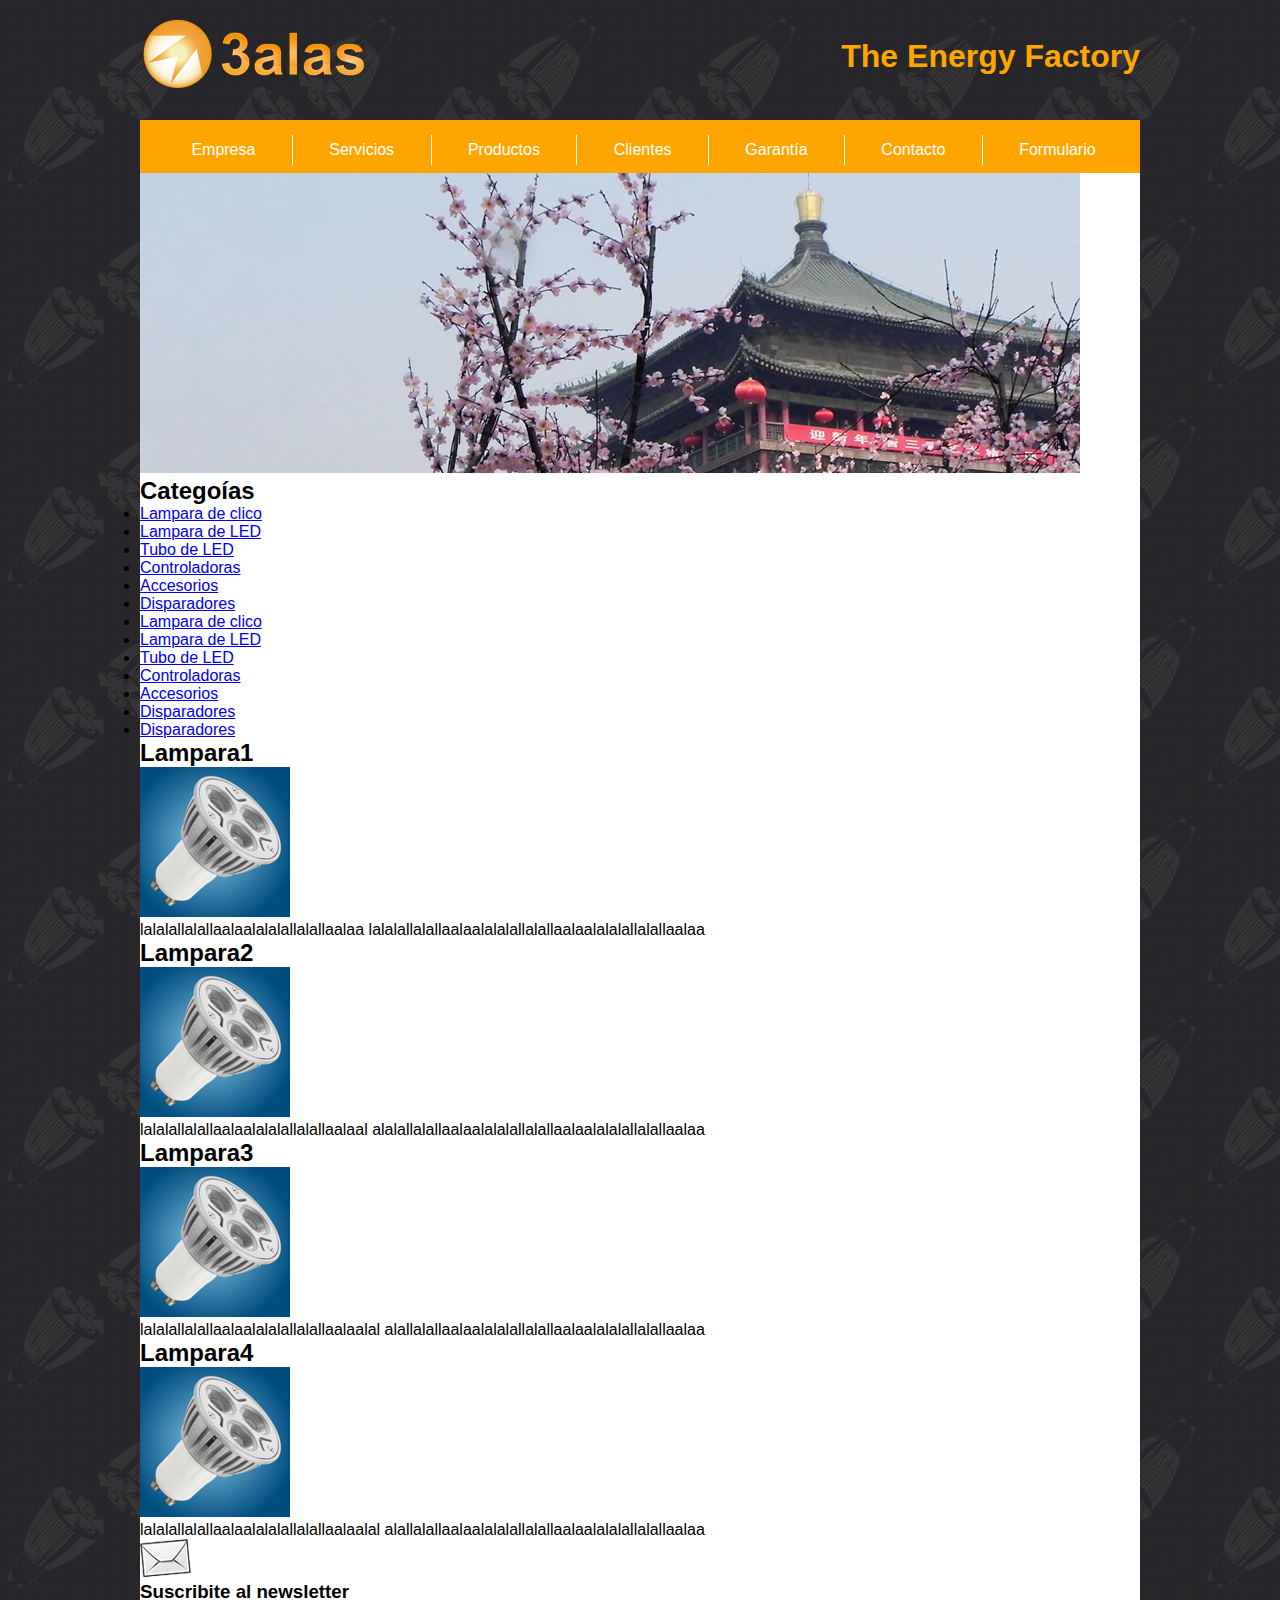
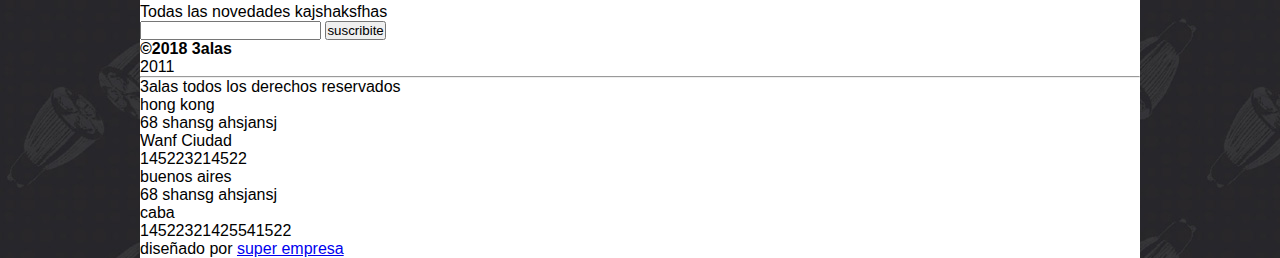
==== index.html @ 7d1f510f "sitio casi lindo" ====
<!doctype html>
	<html lang="es">
		<head>
		<meta charset="utf-8"> 
		<title>3 alas</title>
		<link href="estilos.css" rel="stylesheet">
		
		</head>
		
		
		<body>
			<div class="cabecera">
			
				<a href="index.html">
					<img src="images/logo_3alas.png" alt="ir a la home">
				</a>
				
				<h1>The Energy Factory</h1>				
			</div> <!--cierra .cabecera-->
			
			<div class="contenedor">
			
					<div class="botonera">
						<ul class="botonera-lista">
							<li><a href="#">Empresa</a></li>
							<li><a href="#">Servicios</a></li>
							<li><a href="#">Productos</a></li>
							<li><a href="#">Clientes</a></li>
							<li><a href="#">Garantía</a></li>
							<li><a href="#">Contacto</a></li>
							<li><a href="#"class="sin-borde" >Formulario</a></li>
					
						</ul>
					</div> <!-- cierra .botonera -->
					
					<div class="slider" >
						<img src="images/slide/1.jpg" alt="Foto china">
					</div> <!-- cierra .slider-->
					
					<div class="categorias">
						<h2>Categoías</h2>
							<ul>
								<li><a href="#">Lampara de clico</a></li>
								<li><a href="#">Lampara de LED</a></li>
								<li><a href="#">Tubo de LED</a></li>
								<li><a href="#">Controladoras</a></li>
								<li><a href="#">Accesorios</a></li>
								<li><a href="#">Disparadores</a></li>
								<li><a href="#">Lampara de clico</a></li>
								<li><a href="#">Lampara de LED</a></li>
								<li><a href="#">Tubo de LED</a></li>
								<li><a href="#">Controladoras</a></li>
								<li><a href="#">Accesorios</a></li>
								<li><a href="#">Disparadores</a></li>
								<li><a href="#">Disparadores</a></li>
			
							</ul>
					
					</div> <!-- aca cierra categorias-->
					
					<div class="productos">
					
						<div class="lampara">
							<h2>Lampara1</h2>
							<img src="images/lamparas/lampara1.jpg" alt="">
							<p>lalalallalallaalaalalalallalallaalaa
							lalalallalallaalaalalalallalallaalaalalalallalallaalaa</p>
						</div> <!-- cierra .lampara1-->
						
						<div class="lampara">
							<h2>Lampara2</h2>
							<img src="images/lamparas/lampara1.jpg" alt="">
							<p>lalalallalallaalaalalalallalallaalaal
							alalallalallaalaalalalallalallaalaalalalallalallaalaa</p>
						</div> <!-- cierra .lampara2-->
						
						<div class="lampara">
							<h2>Lampara3</h2>
							<img src="images/lamparas/lampara1.jpg" alt="">
							<p>lalalallalallaalaalalalallalallaalaalal
							alallalallaalaalalalallalallaalaalalalallalallaalaa</p>
						</div> <!-- cierra .lampara3-->
						
						<div class="lampara">
							<h2>Lampara4</h2>
							<img src="images/lamparas/lampara1.jpg" alt="">
							<p>lalalallalallaalaalalalallalallaalaalal
							alallalallaalaalalalallalallaalaalalalallalallaalaa</p>
						</div> <!-- cierra .lampara4-->
					
					</div><!-- cierra .productos-->
					
					<div class="newsletter">
						<img src="images/sobre.png" alt="">
						
						<div class="newsletter-info">
							<h3> Suscribite al newsletter</h3>
							<p> Todas las novedades kajshaksfhas </p>
						</div> <!--cierra newsletter-info"--> 
						
						
						<form class="newsletter-form" action="suscribite.php">
							<input type="email">
							<input type="submit" value="suscribite">
						</form>
					</div> <!--cierra .newsletter-->
			
					<div class="pie">
					
						<div class="pie-copy">
						<h4>&copy;2018 3alas</h4>
						<p> 2011 </p>
						<hr>
						3alas todos los derechos reservados
						</div>  <!-- cierra .pie-copy-->
						
						<div class="pie-china">
							<p>hong kong<br>
							68 shansg ahsjansj
							<br>
							Wanf Ciudad<br>
							145223214522
							</p>
						</div> <!-- cierra .pie-china-->
						
						<div class="pie-argentina">
							<p>buenos aires<br>
							68 shansg ahsjansj
							<br>
							caba<br>
							14522321425541522
							</p>
						</div> <!-- cierra .pie-argentina-->
						
						<div class="pie-creditos">
							diseñado por <a href="#">super empresa</a>
						</div> <!-- cierra .pie-creditos-->
						
					</div> <!--Cierra .pie-->
			
						
			
			
			</div> <!--cierra .contenedor-->
		<!-- Acá no tipeas nada  -->
		</body>
	
	
	
	
	
	
	</html>
---- estilos.css ----
/* hoja de estilos-index html 3 alas */
/* color fondo #29272d; */

:root {
	/* es la raiz de todo mi sistema */
	
	--negro: #29272d;
	--naranja: orange;
	--blanco: #ffffff;
	--negroverdadero: #000;
	
}


*{
	margin:0;
	padding:0;
	box-sizing: border-box;
	
}
body {
	background-color: var(--negro);
	background-image: url("images/pattern.jpg");
	
	/* aplico la fuente general en la etiqueta para aprovechar la herencia */
	font-family: Arial;
	
	
}
.cabecera {
	
	display: flex;
	
	/* le dice al sistema como queremos organizar los elementos en horizontal */
	justify-content: space-between;
	/* los centra en vertical */
	align-items: center;
	
	max-width: 1000px;
	margin-right: auto;
	margin-left: auto;
	
	margin-top: 16px;
	margin-bottom: 23px;
	
}

h1{
	color:  var(--naranja);
	
	
}

.contenedor {
	
	background-color: var(--blanco);
	
	
	margin-left: auto;
	margin-right: auto;
	
	max-width: 1000px; 
	
}

/* ----------------------------------SECCIÓN--------------------------------------
--------------------------------BOTONERA------------------------------------------ */

.botonera {
	
	background-color: var(--naranja);
	
	padding: 15px 8px 8px 15px; 
	
	

	
}

.botonera-lista {
	
	justify-content: space-around;
	display: flex;



}

/* .botonera ul { */
		
		/* list-style-type: none; */
		
/* } */

.botonera-lista li {
	
			
	flex-grow: 1;
	list-style-type:none;
	
}

.botonera a{
		
		text-decoration: none;
		display: block;
		border-right: 1px solid var(--blanco);
		text-align: center;
		padding: 6px 0;
		color: var(--blanco);
		
}

/* si hacemos clase etiqueta 
significa que etiqueta está dentro de clase)

si hacemos etiqueta.clase 
significa que etiqueta tiene aplicada a .clase */

a.sin-borde{
	border-right: none;
	
}

.botonera a:hover {
	
	
	
}
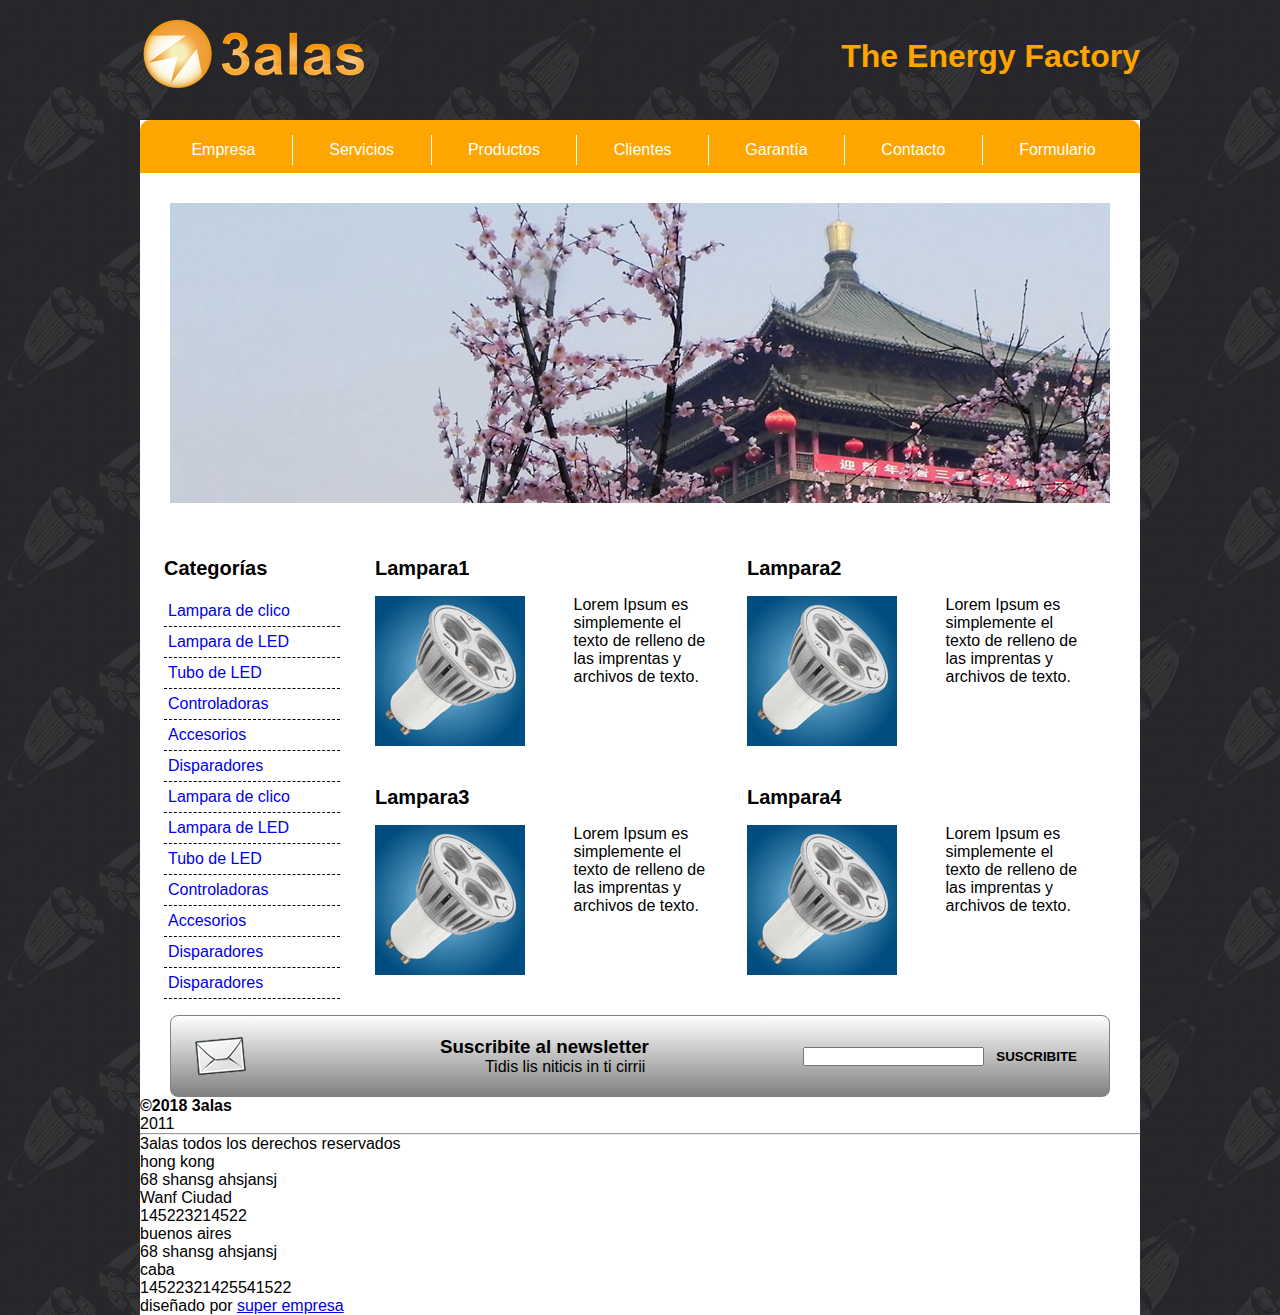
==== commit 2a810fca: "algo nuevo del sitio nose" ====
--- a/index.html
+++ b/index.html
@@ -38,8 +38,8 @@
 					</div> <!-- cierra .slider-->
 					
 					<div class="categorias">
-						<h2>Categoías</h2>
-							<ul>
+						<h2>Categorías</h2>
+							<ul class="botonera-categorias">
 								<li><a href="#">Lampara de clico</a></li>
 								<li><a href="#">Lampara de LED</a></li>
 								<li><a href="#">Tubo de LED</a></li>
@@ -63,29 +63,25 @@
 						<div class="lampara">
 							<h2>Lampara1</h2>
 							<img src="images/lamparas/lampara1.jpg" alt="">
-							<p>lalalallalallaalaalalalallalallaalaa
-							lalalallalallaalaalalalallalallaalaalalalallalallaalaa</p>
+							<p>Lorem Ipsum es simplemente el texto de relleno de las imprentas y archivos de texto.</p>
 						</div> <!-- cierra .lampara1-->
 						
 						<div class="lampara">
 							<h2>Lampara2</h2>
 							<img src="images/lamparas/lampara1.jpg" alt="">
-							<p>lalalallalallaalaalalalallalallaalaal
-							alalallalallaalaalalalallalallaalaalalalallalallaalaa</p>
+							<p>Lorem Ipsum es simplemente el texto de relleno de las imprentas y archivos de texto.</p>
 						</div> <!-- cierra .lampara2-->
 						
 						<div class="lampara">
 							<h2>Lampara3</h2>
 							<img src="images/lamparas/lampara1.jpg" alt="">
-							<p>lalalallalallaalaalalalallalallaalaalal
-							alallalallaalaalalalallalallaalaalalalallalallaalaa</p>
+							<p>Lorem Ipsum es simplemente el texto de relleno de las imprentas y archivos de texto.</p>
 						</div> <!-- cierra .lampara3-->
 						
 						<div class="lampara">
 							<h2>Lampara4</h2>
 							<img src="images/lamparas/lampara1.jpg" alt="">
-							<p>lalalallalallaalaalalalallalallaalaalal
-							alallalallaalaalalalallalallaalaalalalallalallaalaa</p>
+							<p>Lorem Ipsum es simplemente el texto de relleno de las imprentas y archivos de texto. </p>
 						</div> <!-- cierra .lampara4-->
 					
 					</div><!-- cierra .productos-->
@@ -95,13 +91,13 @@
 						
 						<div class="newsletter-info">
 							<h3> Suscribite al newsletter</h3>
-							<p> Todas las novedades kajshaksfhas </p>
+							<p> Tidis lis niticis in ti cirrii </p>
 						</div> <!--cierra newsletter-info"--> 
 						
 						
 						<form class="newsletter-form" action="suscribite.php">
 							<input type="email">
-							<input type="submit" value="suscribite">
+							<input type="submit" value="SUSCRIBITE">
 						</form>
 					</div> <!--cierra .newsletter-->
 			
--- a/estilos.css
+++ b/estilos.css
@@ -8,6 +8,7 @@
 	--naranja: orange;
 	--blanco: #ffffff;
 	--negroverdadero: #000;
+	--negroclaro: #021
 	
 }
 
@@ -27,6 +28,15 @@
 	
 	
 }
+
+h2 {
+	
+	font-size: 20px;
+	margin-bottom: 16px; 
+	
+}
+
+
 .cabecera {
 	
 	display: flex;
@@ -53,6 +63,8 @@
 
 .contenedor {
 	
+	
+	
 	background-color: var(--blanco);
 	
 	
@@ -67,6 +79,7 @@
 --------------------------------BOTONERA------------------------------------------ */
 
 .botonera {
+	border-radius: 10px 10px 0 0 ;
 	
 	background-color: var(--naranja);
 	
@@ -126,4 +139,159 @@
 	
 	
 	
-}+}
+
+/* --------------------slider-----------------------------------imagen------------------- */
+
+
+.slider {
+	
+	text-align: center;
+	margin-top: 30px;
+	
+}
+
+
+
+/* ---------------------CATEGORÍAS-----------------------------------------------
+---------------------------------SECCIÒN--------------------------------------------------- */
+
+.categorias {
+	
+	margin-top: 50px;
+	width: 20% ;
+	float: left;
+	background-color: var (--negroclaro);
+	margin-top: 50; 
+	
+}
+
+.botonera-categorias {
+	
+	background-color: var (--negroclaro );
+	margin-left: 24px;
+}
+
+.botonera-categorias a {
+	
+	list-style-type: none;
+	text-decoration: none;
+	padding-left:  4px;
+
+}
+
+.categorias h2 {
+	
+	padding-left: 24px;
+	
+}
+
+.botonera-categorias li {
+	border-bottom: 1px dashed black;
+	list-style-type:none;
+	padding: 6px 0px;
+	
+	}
+
+.botonera-categorias a:hover {
+	
+	 font-weight: 
+}
+
+/* ------------------------SECCIÓN PRODUCTOS-----------------------------------
+----------------------------------------------------------------------------- */
+ 
+ 
+ .productos {
+	 
+	 margin-top: 50px; 
+	 width: 80%;
+	 float: right;
+	 background-color: white;
+	 
+	 	 padding-right: 56px;
+	 
+ }
+ 
+ .lampara {
+	 
+	 float: left;
+	 width: 50%;
+	 margin-bottom: 40px; 
+
+	 padding-left: 35px;
+	
+	 
+ }
+ 
+ .lampara img {
+	 float: left;
+	 
+ }
+ 
+ .lampara p{
+	 
+	 
+	 float:right;
+	 width:50%;
+	 padding-left:30px;
+	 
+ }
+
+/* ----------------------------SECCIÒN NEWSLETTER-----------------
+................................................................ */
+
+.newsletter {
+	clear: both;
+	
+	max-width: 940px;
+	margin-right: auto;
+	margin-left: auto;
+	
+	border: 1px solid gray ;
+	padding: 20px 24px ;
+	
+	background-image: linear-gradient(white, gray);
+	
+	display: flex;
+	justify-content: space-between;
+	align-items: center;
+	
+	border-radius: 8px;
+
+}
+
+.newsletter-info {
+	margin-left:40px;
+	
+}
+
+.newsletter p {
+	
+margin-left: 45px;
+}
+
+.newsletter-form [ type="submit" ] {
+	background: none;
+	border: none;
+	
+	cursor: wait;
+	/* para que aparezca la manito re piola */
+	
+	font-weight: bold;
+	padding: 5px 8px;
+	
+}
+
+
+/* -------------------------------------------pie secciòn-----------------------
+------------------------------------------------------------------------------- */
+
+
+
+
+
+
+
+
+
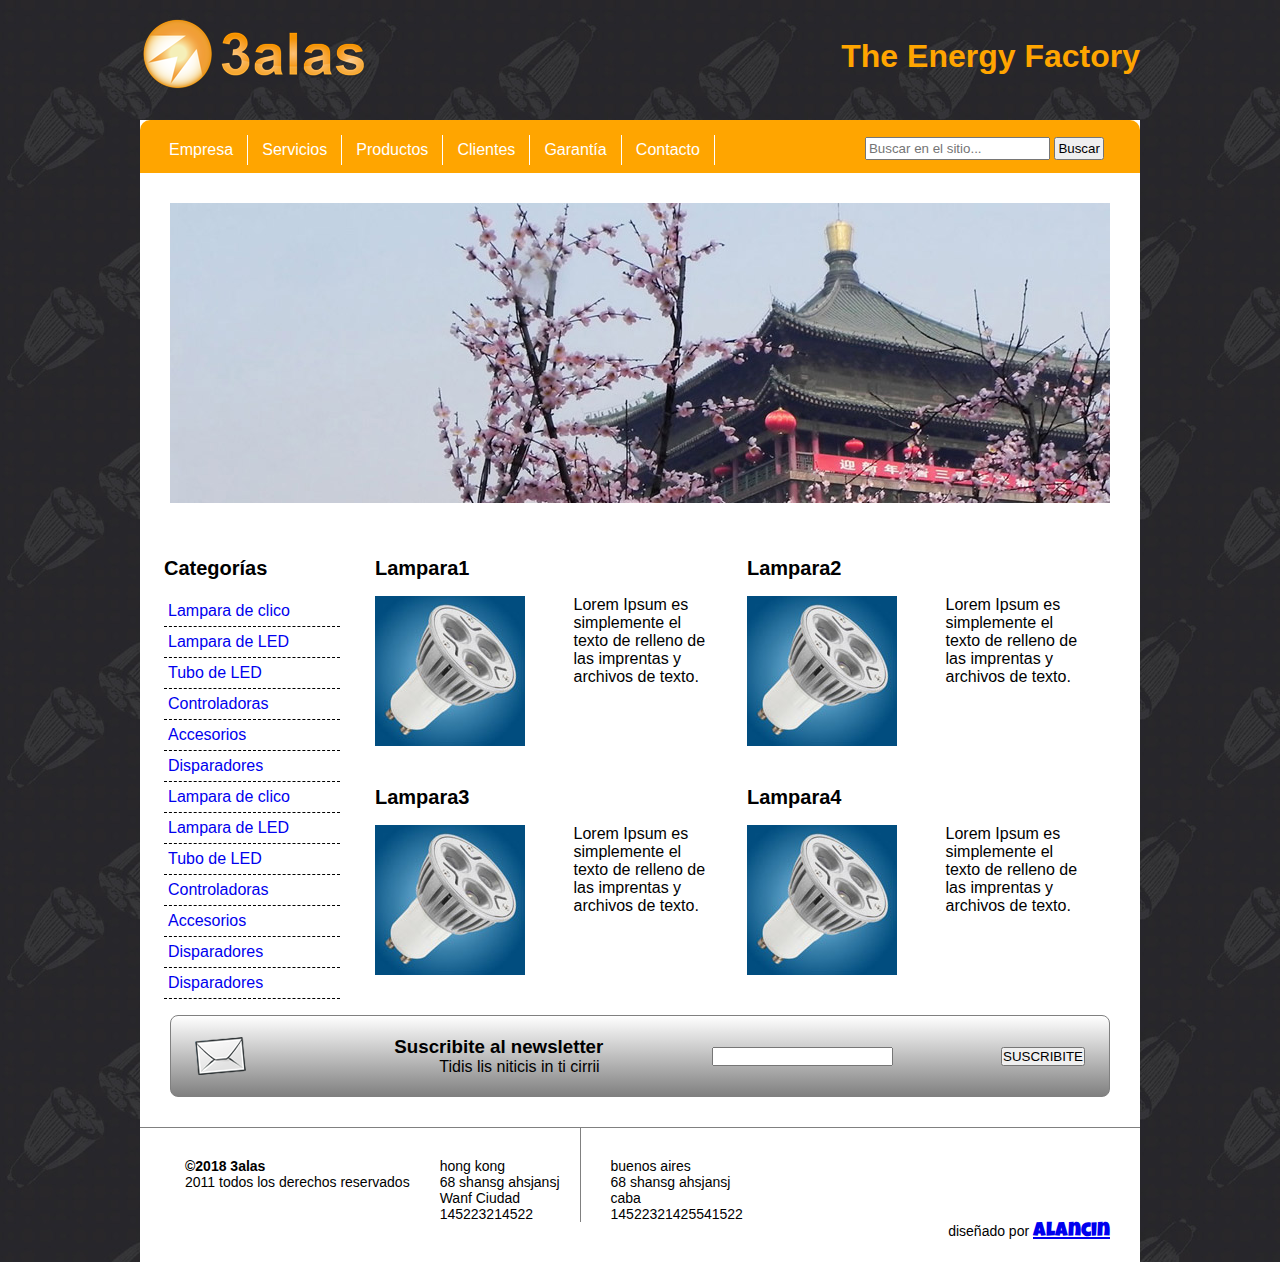
==== commit f4a5e534: "odio esto" ====
--- a/index.html
+++ b/index.html
@@ -4,6 +4,8 @@
 		<meta charset="utf-8"> 
 		<title>3 alas</title>
 		<link href="estilos.css" rel="stylesheet">
+		<!-- primer paso para usar una fuente de google, pegar la URL  -->
+		<link href="https://fonts.googleapis.com/css?family=Luckiest+Guy" rel="stylesheet">
 		
 		</head>
 		
@@ -28,7 +30,16 @@
 							<li><a href="#">Clientes</a></li>
 							<li><a href="#">Garantía</a></li>
 							<li><a href="#">Contacto</a></li>
-							<li><a href="#"class="sin-borde" >Formulario</a></li>
+							
+							
+							<li> 
+								<form class="botonera-lista_formulario" action="" 
+								method="">
+								<input type="text" placeholder=
+								"Buscar en el sitio...">
+								<input type="submit" value="Buscar">
+								
+							</li>
 					
 						</ul>
 					</div> <!-- cierra .botonera -->
@@ -105,9 +116,9 @@
 					
 						<div class="pie-copy">
 						<h4>&copy;2018 3alas</h4>
-						<p> 2011 </p>
-						<hr>
-						3alas todos los derechos reservados
+						<p> 2011
+						todos los derechos reservados</p>
+					
 						</div>  <!-- cierra .pie-copy-->
 						
 						<div class="pie-china">
@@ -129,7 +140,7 @@
 						</div> <!-- cierra .pie-argentina-->
 						
 						<div class="pie-creditos">
-							diseñado por <a href="#">super empresa</a>
+							diseñado por <a href="#">Alancin</a>
 						</div> <!-- cierra .pie-creditos-->
 						
 					</div> <!--Cierra .pie-->
--- a/estilos.css
+++ b/estilos.css
@@ -8,7 +8,8 @@
 	--naranja: orange;
 	--blanco: #ffffff;
 	--negroverdadero: #000;
-	--negroclaro: #021
+	--negroclaro: #BBB;
+	--gris:#fofofo;
 	
 }
 
@@ -141,6 +142,20 @@
 	
 }
 
+.botonera-lista_formulario {
+		
+		margin-left: 150px;
+		margin-top: 2px;
+
+}
+
+.botonera-lista_formulario input {
+	
+	padding: 2px; 4px;
+	/* retomo un poco de relleno en los elementos del formulario
+	Padding que perdieron con el selector	*/
+	
+}
 /* --------------------slider-----------------------------------imagen------------------- */
 
 
@@ -288,10 +303,55 @@
 ------------------------------------------------------------------------------- */
 
 
-
-
-
-
-
-
-
+.pie {
+	
+	font-size: 14px;
+	padding: 6px 50 px;
+	background-color: var(--gris);
+	border-top: 1px solid gray;
+	margin-top: 30px;
+	padding-left: 30px;
+	
+}
+
+.pie-argentina, .pie-china {
+	float: left;
+	padding-top: 30px;
+	padding-left: 30px;
+}
+
+.pie-copy {
+	
+	float: left;
+	padding-left: 15px;
+	padding-top: 30px;
+	
+}
+
+
+.pie-china {
+	border-right: 1px solid gray;
+	padding-right: 20px;
+	
+}
+
+.pie-creditos {
+	
+	clear:both;
+	text-align: right;
+	padding-bottom: 20px;
+	padding-right: 30px;
+	
+}
+
+.pie-creditos a {
+	
+	/* aca va la fuente de google	*/
+	
+	font-family: 'Luckiest Guy', cursive;
+	font-size: 20px;
+	
+}
+
+
+
